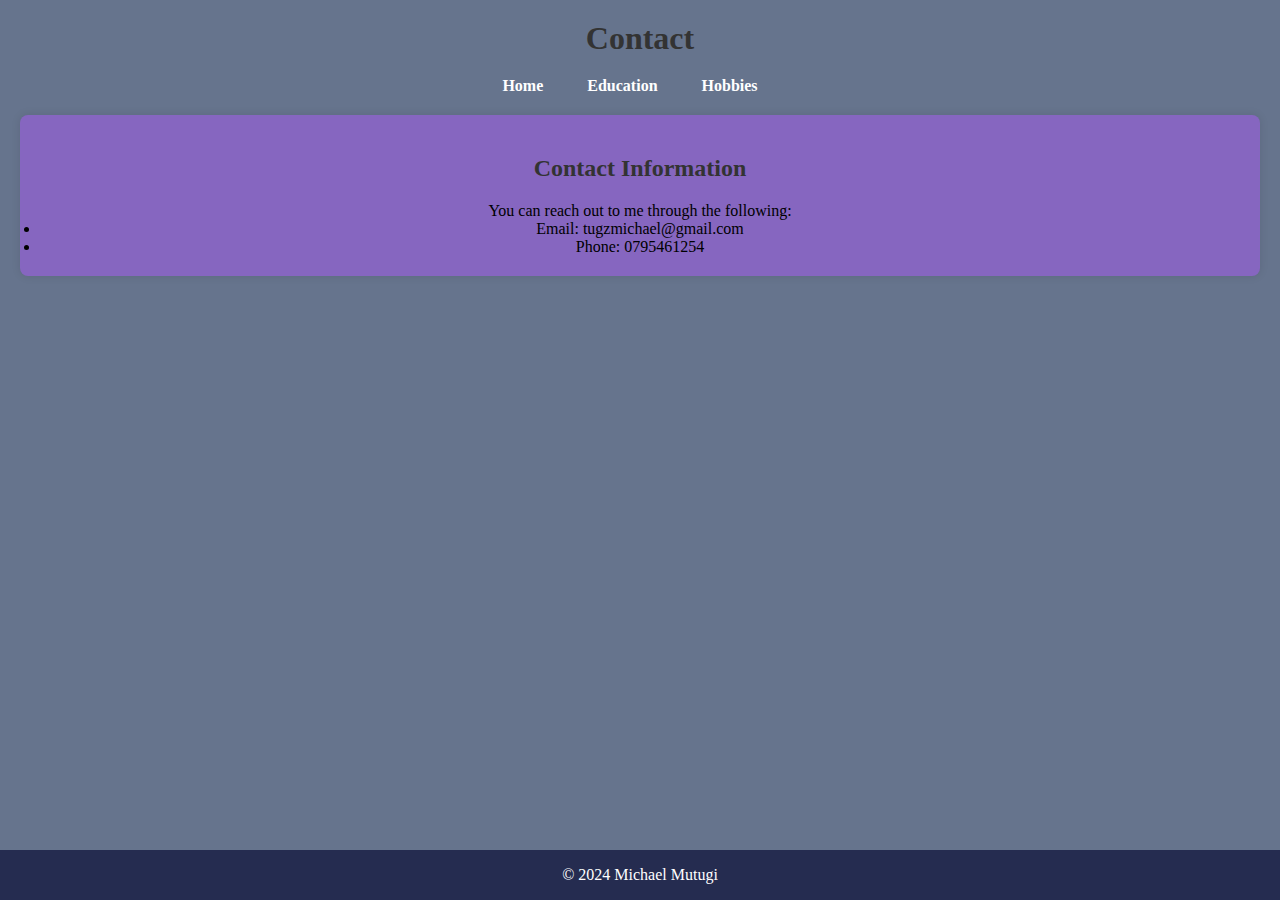
==== Assingment 2/Contact.html @ a94f9f82 "Add files via upload" ====
<!DOCTYPE html>
<html lang="en">
<head>
    <meta charset="UTF-8">
    <meta name="viewport" content="width=device-width, initial-scale=1.0">
    <link rel="stylesheet" href="CSS/Style.css">
    <title>Michael Mutigi - Contact</title>
</head>
<body>

    <header>
        <h1>Contact</h1>
        <nav>
            <ul>
                <li><a href="Index.html">Home</a></li>
                <li><a href="Education.html">Education</a></li>
                <li><a href="Hobbies.html">Hobbies</a></li>
            </ul>
        </nav>
    </header>

    <section id="contact">
        <h2>Contact Information</h2>
        <p>You can reach out to me through the following:</p>
        <ul>
            <li>Email: tugzmichael@gmail.com</li>
            <li>Phone: 0795461254</li>
        </ul>
    </section>

    <footer>
        <p>&copy; 2024 Michael Mutugi</p>
    </footer>

</body>
</html>
---- Assingment 2/CSS/Style.css ----
body{
    background-color: rgb(102, 116, 141);
    margin: 0;
}
*{
padding: 0%;
margin: 0%;
font-family: Georgia, 'Times New Roman', Times, serif;
box-sizing: border-box;       
}
.education{
    width: auto;
    padding: 78px 0px;
    background-color: rgb(87, 87, 79);
}
.education image{
    height: auto;
    width: 420px;
}
nav ul {
    list-style: none;
    padding: 0;
    text-align: center;
}

nav li {
    display: inline-block;
    margin-right: 20px;
}

nav a {
    text-decoration: none;
    color: #fff;
    font-weight: bold;
    font-size: 16px;
    padding: 10px;
    transition: color 0.3s ease;
}

nav a:hover {
    color: #2417da; 
}
section {
    margin: 20px;
    background-color: #8666c0;
    padding: 20px;
    border-radius: 8px;
    box-shadow: 0 0 10px rgba(0, 0, 0, 0.1);
    text-align: center;
}
h1, h2, h3{
    color: #333;
    text-align: center;
    padding: 20px
}
img {
    max-width: 100%;
    height: auto;
    border-radius: 8px;
}
footer {
    background-color: #252c50;
    color: #fff;
    padding: 1em;
    text-align: center;
    position: fixed;
    bottom: 0;
    width: 100%;
}
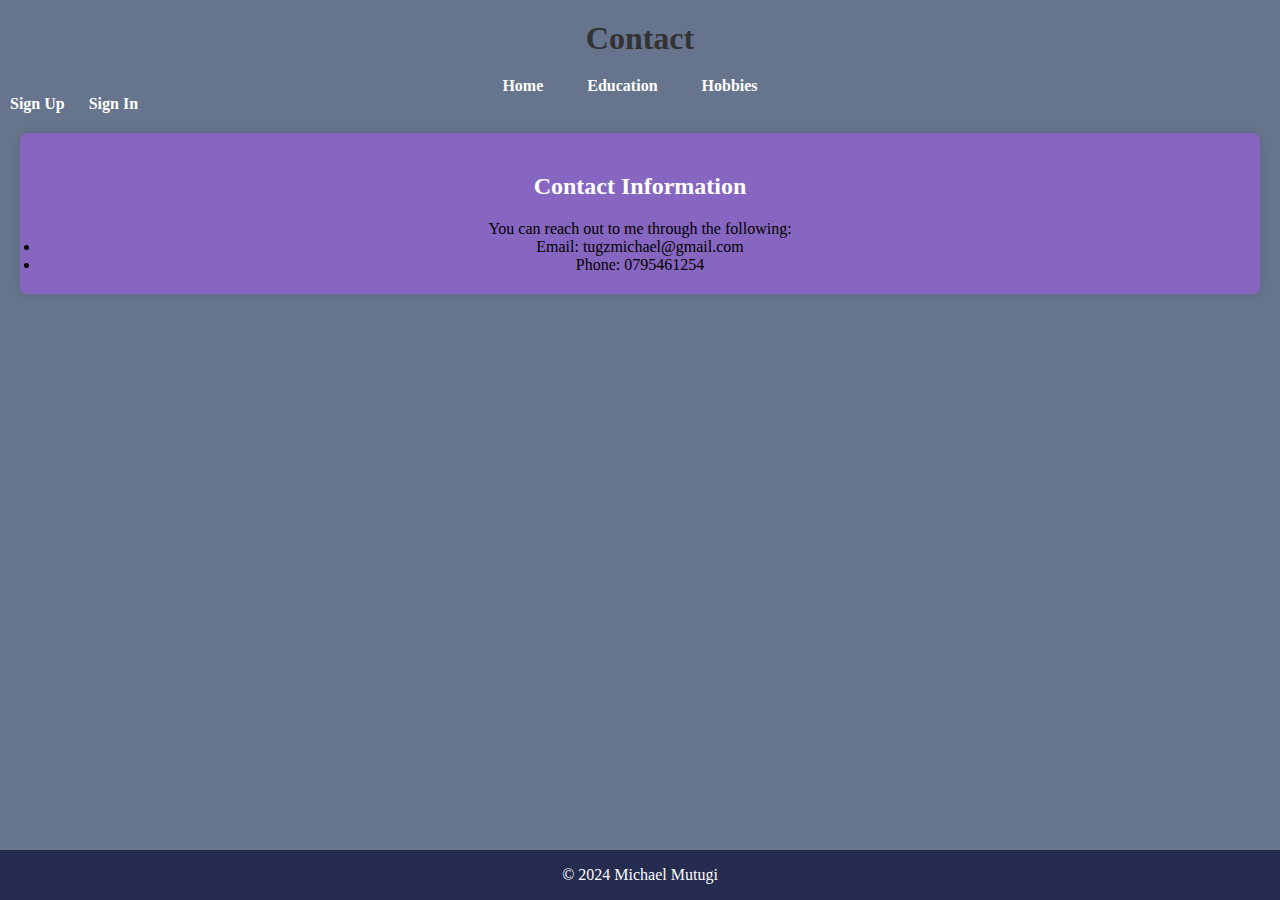
==== commit 6ea5c742: "Add files via upload" ====
--- a/Assingment 2/Contact.html
+++ b/Assingment 2/Contact.html
@@ -16,6 +16,12 @@
                 <li><a href="Education.html">Education</a></li>
                 <li><a href="Hobbies.html">Hobbies</a></li>
             </ul>
+            <div class="toplink">
+                <div class="toplink_right">
+                    <a href="signup.html">Sign Up</a>
+                    <a href="signin.html">Sign In</a>
+                </div>
+            </div>
         </nav>
     </header>
 
--- a/Assingment 2/CSS/Style.css
+++ b/Assingment 2/CSS/Style.css
@@ -1,69 +1,2 @@
-body{
-    background-color: rgb(102, 116, 141);
-    margin: 0;
-}
-*{
-padding: 0%;
-margin: 0%;
-font-family: Georgia, 'Times New Roman', Times, serif;
-box-sizing: border-box;       
-}
-.education{
-    width: auto;
-    padding: 78px 0px;
-    background-color: rgb(87, 87, 79);
-}
-.education image{
-    height: auto;
-    width: 420px;
-}
-nav ul {
-    list-style: none;
-    padding: 0;
-    text-align: center;
-}
-
-nav li {
-    display: inline-block;
-    margin-right: 20px;
-}
-
-nav a {
-    text-decoration: none;
-    color: #fff;
-    font-weight: bold;
-    font-size: 16px;
-    padding: 10px;
-    transition: color 0.3s ease;
-}
-
-nav a:hover {
-    color: #2417da; 
-}
-section {
-    margin: 20px;
-    background-color: #8666c0;
-    padding: 20px;
-    border-radius: 8px;
-    box-shadow: 0 0 10px rgba(0, 0, 0, 0.1);
-    text-align: center;
-}
-h1, h2, h3{
-    color: #333;
-    text-align: center;
-    padding: 20px
-}
-img {
-    max-width: 100%;
-    height: auto;
-    border-radius: 8px;
-}
-footer {
-    background-color: #252c50;
-    color: #fff;
-    padding: 1em;
-    text-align: center;
-    position: fixed;
-    bottom: 0;
-    width: 100%;
-}
+@import "Mainstructure.css";
+@import "style2.css";